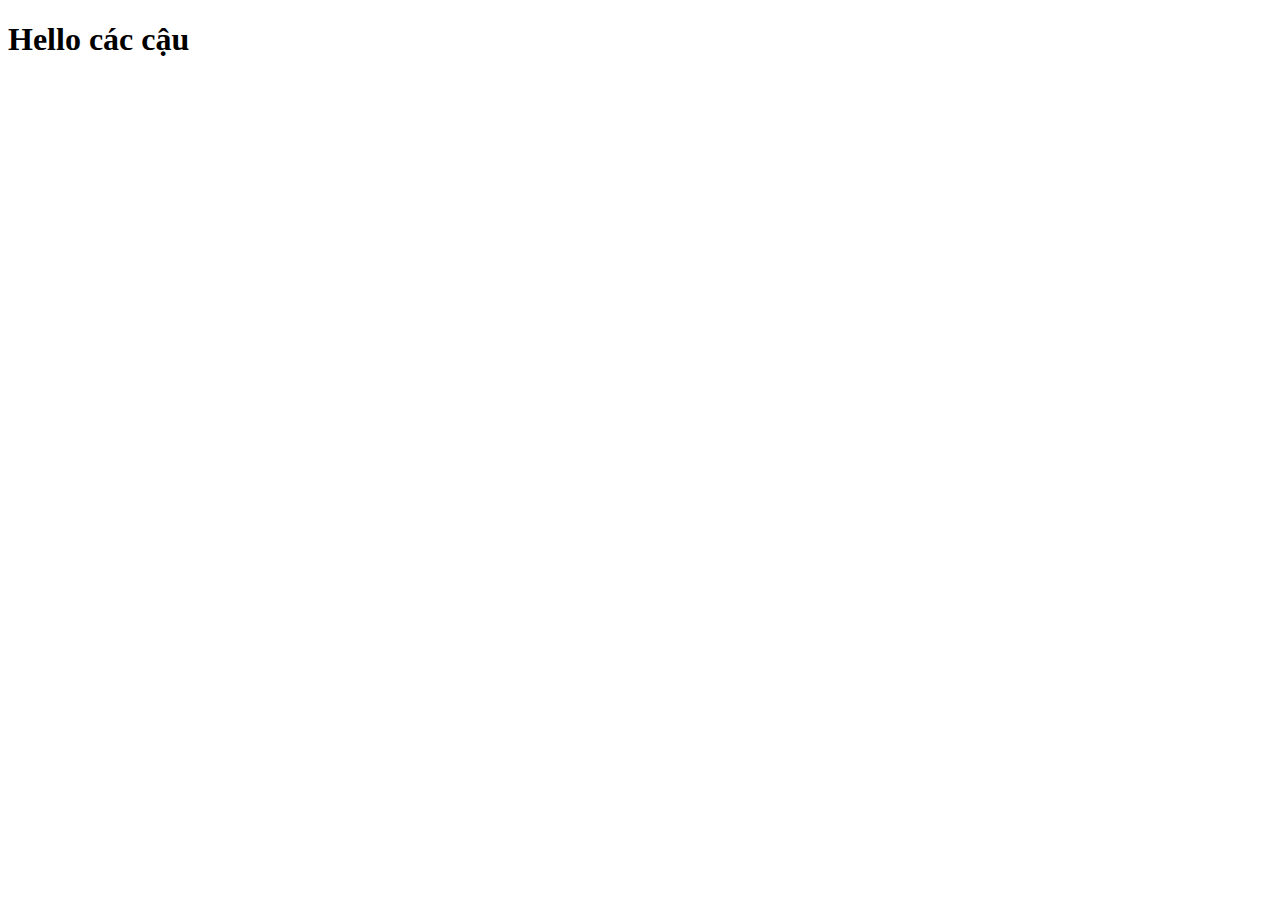
==== index.html @ 02ed8469 "create source code" ====
<!doctype html>
<html lang="en">
<head>
    <meta charset="UTF-8">
    <meta name="viewport"
          content="width=device-width, user-scalable=no, initial-scale=1.0, maximum-scale=1.0, minimum-scale=1.0">
    <meta http-equiv="X-UA-Compatible" content="ie=edge">
    <title>Document</title>
</head>

<body>
    <h1>Hello các cậu</h1>

</body>
</html>
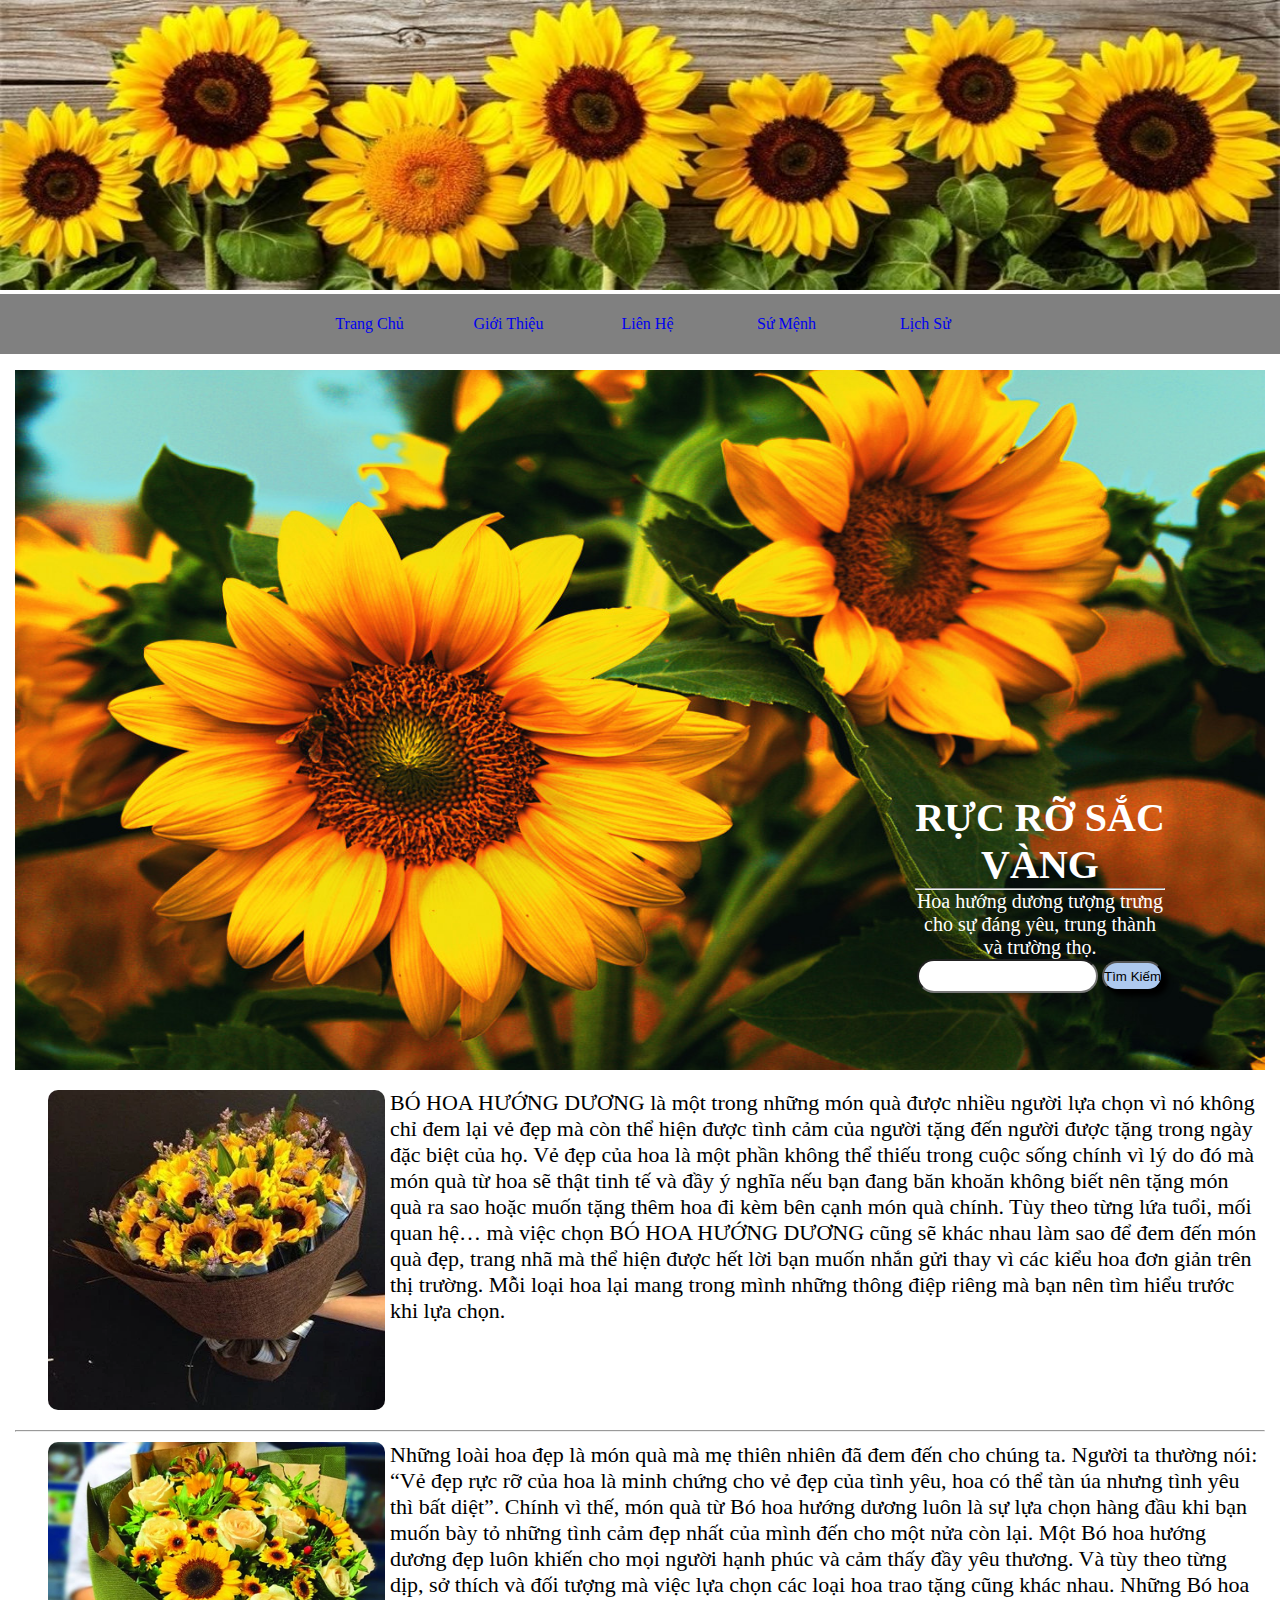
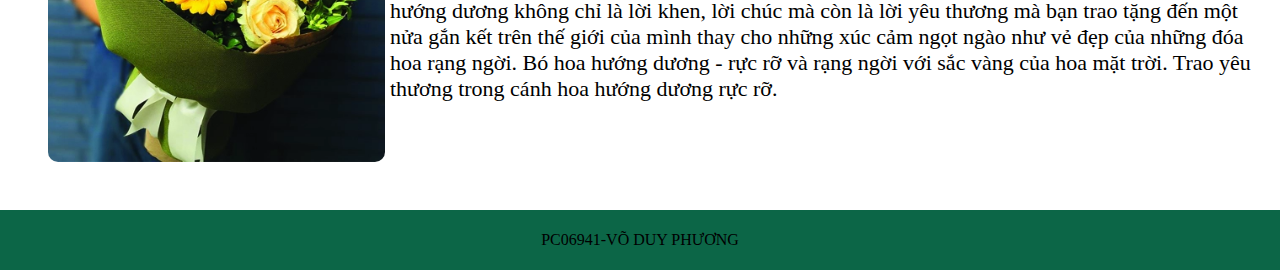
==== commit 012b5071: "create source code" ====
--- a/index.html
+++ b/index.html
@@ -7,9 +7,77 @@
     <meta http-equiv="X-UA-Compatible" content="ie=edge">
     <title>Document</title>
 </head>
+<link rel="stylesheet" href="css/style.css">
+<body>
+    <div class="container">
+        <header>
+           <div class="img-header">
+               <img src="images/background-header.jpg">
+           </div>
 
-<body>
-    <h1>Hello các cậu</h1>
+            <nav>
+                <ul>
+                    <li><a href="http://">Trang Chủ</a></li>
+                    <li><a href="http://">Giới Thiệu</a></li>
+                    <li>
+                        <a href="http://">Liên Hệ</a>
+                        <ul class="sub-menu">
+                            <li><a href="http://">Số điện thoại</a></li>
+                            <li><a href="http://">Email</a></li>
+                        </ul>
+                    </li>
+                    <li><a href="http://">Sứ Mệnh</a></li>
+                    <li><a href="http://">Lịch Sử</a></li>
+                </ul>
+            </nav>
+            
+        </header>
+        <section class="banner">
+            <div class="img-banner">
+                <img src="images/banner.jpg">
+                <div class="text-parent">
+                    <div class="text-banner">
+                        <h2>RỰC RỠ SẮC </h2>
+                        <h2>VÀNG</h2>
+                        <hr>
+                        <p>Hoa hướng dương tượng trưng cho sự đáng yêu, trung thành và trường thọ.</p>
+                    </div>
+                    <div class="button-banner">
+                        <input type="text">
+                        <button type="submit">Tìm Kiếm</button>
+                    </div>
+                </div>
+            </div>
+        </section>
+        <div class="content">
+            <main>
+                <section class="item">
+                    <article>
+                        <div class="image-content">
+                            <img src="images/huongduong1.webp">
+                        </div>
+
+                        <div class="text">
+                            <p>BÓ HOA HƯỚNG DƯƠNG là một trong những món quà được nhiều người lựa chọn vì nó không chỉ đem lại vẻ đẹp mà còn thể hiện được tình cảm của người tặng đến người được tặng trong ngày đặc biệt của họ. Vẻ đẹp của hoa là một phần không thể thiếu trong cuộc sống chính vì lý do đó mà món quà từ hoa sẽ thật tinh tế và đầy ý nghĩa nếu bạn đang băn khoăn không biết nên tặng món quà ra sao hoặc muốn tặng thêm hoa đi kèm bên cạnh món quà chính. Tùy theo từng lứa tuổi, mối quan hệ… mà việc chọn BÓ HOA HƯỚNG DƯƠNG cũng sẽ khác nhau làm sao để đem đến món quà đẹp, trang nhã mà thể hiện được hết lời bạn muốn nhắn gửi thay vì các kiểu hoa đơn giản trên thị trường. Mỗi loại hoa lại mang trong mình những thông điệp riêng mà bạn nên tìm hiểu trước khi lựa chọn.</p>
+                        </div>
+                    </article>
+                    <hr>
+                    <article>
+                        <div class="image-content">
+                            <img src="images/huongduong2.webp">
+                        </div>
+                        <div class="text">
+                            <p>Những loài hoa đẹp là món quà mà mẹ thiên nhiên đã đem đến cho chúng ta. Người ta thường nói: “Vẻ đẹp rực rỡ của hoa là minh chứng cho vẻ đẹp của tình yêu, hoa có thể tàn úa nhưng tình yêu thì bất diệt”. Chính vì thế, món quà từ Bó hoa hướng dương luôn là sự lựa chọn hàng đầu khi bạn muốn bày tỏ những tình cảm đẹp nhất của mình đến cho một nửa còn lại. Một Bó hoa hướng dương đẹp luôn khiến cho mọi người hạnh phúc và cảm thấy đầy yêu thương. Và tùy theo từng dịp, sở thích và đối tượng mà việc lựa chọn các loại hoa trao tặng cũng khác nhau. Những Bó hoa hướng dương không chỉ là lời khen, lời chúc mà còn là lời yêu thương mà bạn trao tặng đến một nửa gắn kết trên thế giới của mình thay cho những xúc cảm ngọt ngào như vẻ đẹp của những đóa hoa rạng ngời. Bó hoa hướng dương - rực rỡ và rạng ngời với sắc vàng của hoa mặt trời. Trao yêu thương trong cánh hoa hướng dương rực rỡ.</p>
+                        </div>
+                    </article>
+                </section>
+            </main>
+        </div>
+
+        <footer>
+            <p>PC06941-VÕ DUY PHƯƠNG</p>
+        </footer>
+    </div>
 
 </body>
 </html>--- a/css/style.css
+++ b/css/style.css
@@ -0,0 +1,169 @@
+*{
+    margin: 0px;
+    padding: 0px;
+    font-style: roboto;
+}
+body{
+    background-color: white;
+    width: 100%;
+    max-width: 100%;
+}
+.container{
+    width: 100%;
+    margin: auto;
+}
+.container header{
+    height: 350px;
+    margin: 0px;
+    background-color: white;
+}
+
+header .img-header{
+    margin: 0px;
+}
+
+header .img-header img{
+    width: 100%;
+    height: 290px;
+}
+
+header nav{
+    height: 60px;
+    line-height: 60px;
+    background-color: gray;
+    margin: 0px;
+     display: flex;
+     justify-content: center;
+     align-items: center;
+
+}
+
+header nav ul{
+   overflow: hidden;
+}
+
+header nav ul li {
+    list-style: none;
+    margin-left: 15px;
+    text-align: center;
+    position: relative;
+    display: inline-block;
+}
+
+
+header nav ul li:hover{
+    color:white;
+    background-color: white;
+}
+
+header nav ul li{
+    width: 120px;
+    height: 60px;
+    line-height:60px;
+
+}
+
+header nav ul li .sub-menu{
+    position: absolute;
+    display: none;
+}
+
+header nav ul li:hover .sub-menu{
+    display: block;
+}
+
+a{
+    text-decoration: none;
+}
+
+
+.banner {
+    height: 700px;
+    margin: 20px 15px;
+    background-color: green;
+}
+
+.banner .img-banner{
+    position: relative;
+}
+
+.banner .img-banner img{
+    width:100%;
+    height:700px;
+}
+
+.banner .text-parent{
+    width: 20%;
+    height : 200px;
+    color: white;
+    position: absolute;
+    bottom: 80px;
+    right: 100px;
+    text-align: center;
+}
+
+.banner .text-parent h2{
+    font-size:40px;
+
+}
+
+.banner .text-parent p{
+    font-size:20px;
+}
+
+.banner .text-parent input,button{
+    height: 30px;
+    border-radius:30px;
+}
+
+.banner .text-parent button{
+    background-color: #AEC9EE;
+    box-shadow: 5px 5px 5px black;
+}
+
+.content{
+    height: 700px;
+    background-color: white;
+    margin: 20px 15px;
+}
+
+.content main .item article {
+    display: block;
+    height: 330px;
+    margin: 10px 0;
+}
+
+.content main .item article .image-content{
+    width:30%;
+    float:left;
+    position: relative;
+}
+
+.content main .item article .image-content img{
+    width:90%;
+    height: 320px;
+    border-radius:10px;
+    position: absolute;
+    right: 5px;
+
+}
+
+.content main .item article .text{
+    width:70%;
+    font-size:22px;
+    float:right;
+}
+
+
+footer{
+    background-color: #0C6647;
+    height: 60px;
+    line-height:60px;
+    text-align: center;
+    margin-top: 20px;
+}
+
+
+
+
+
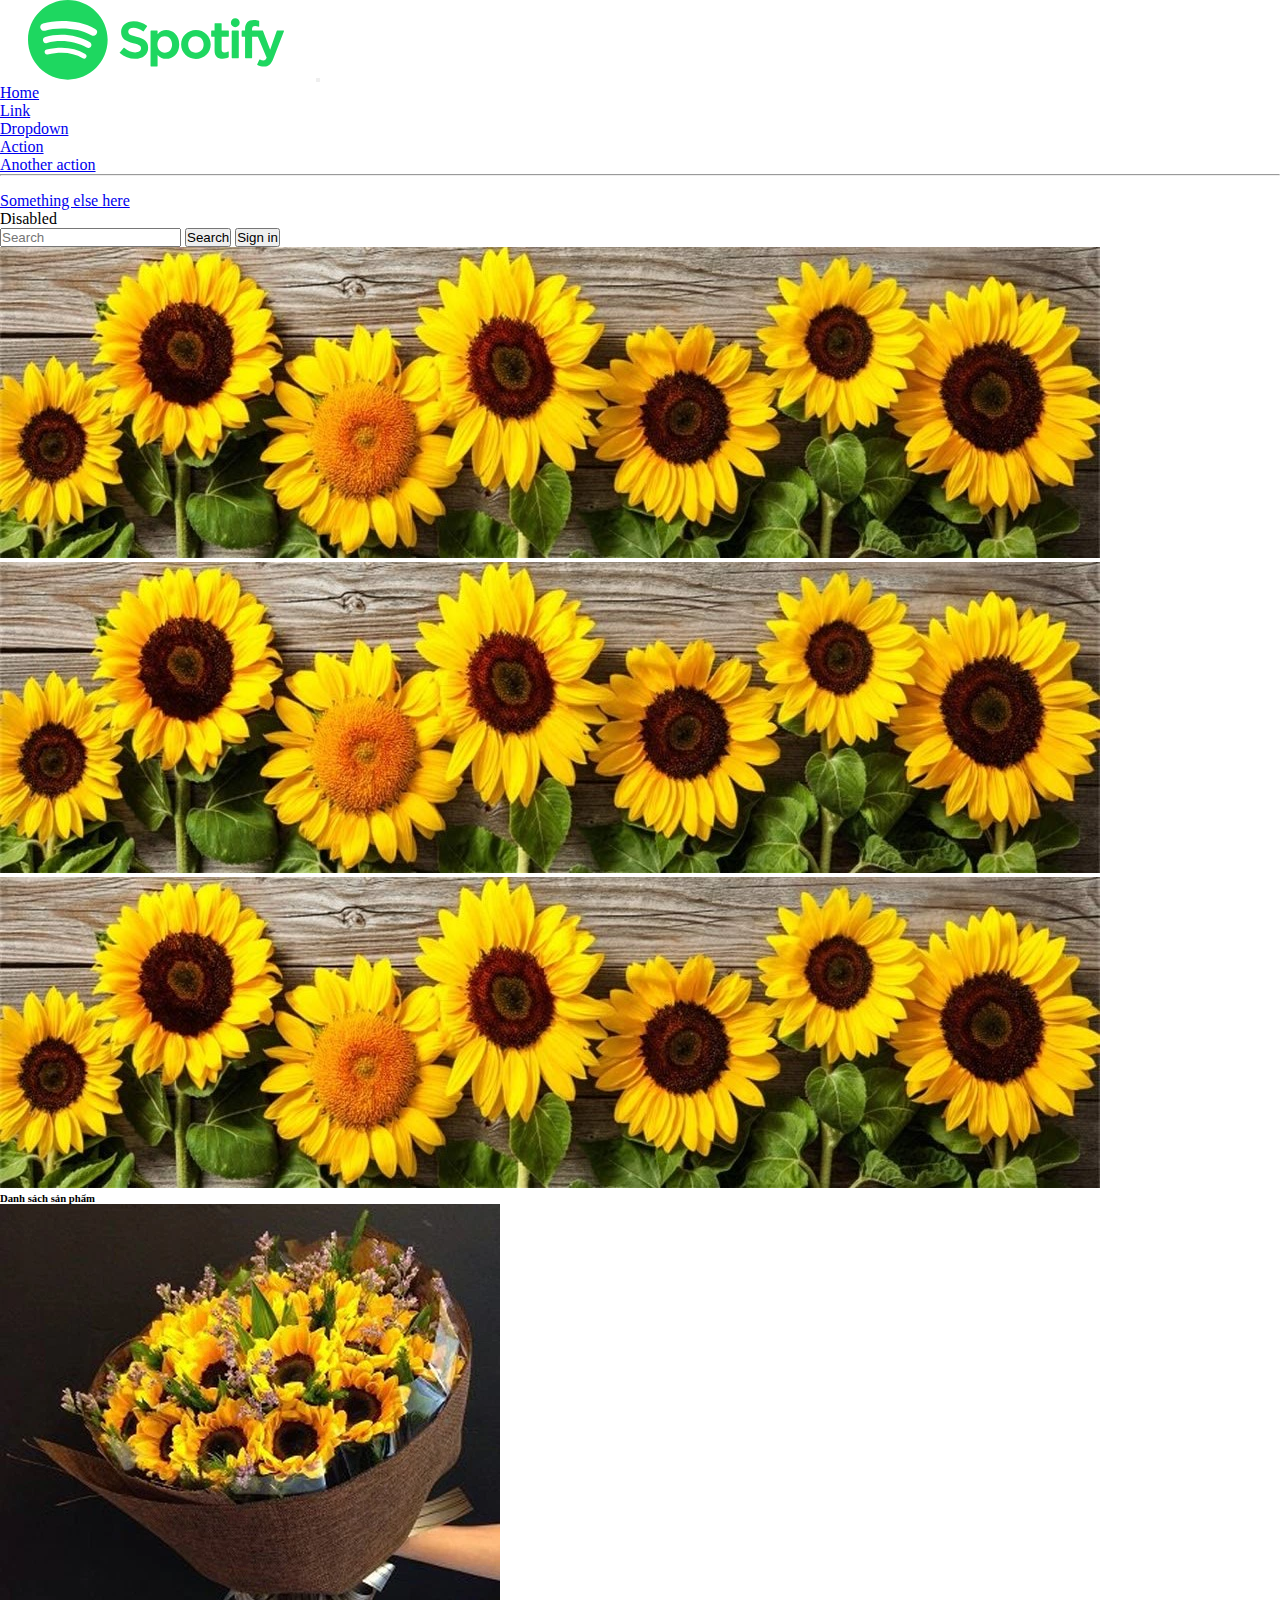
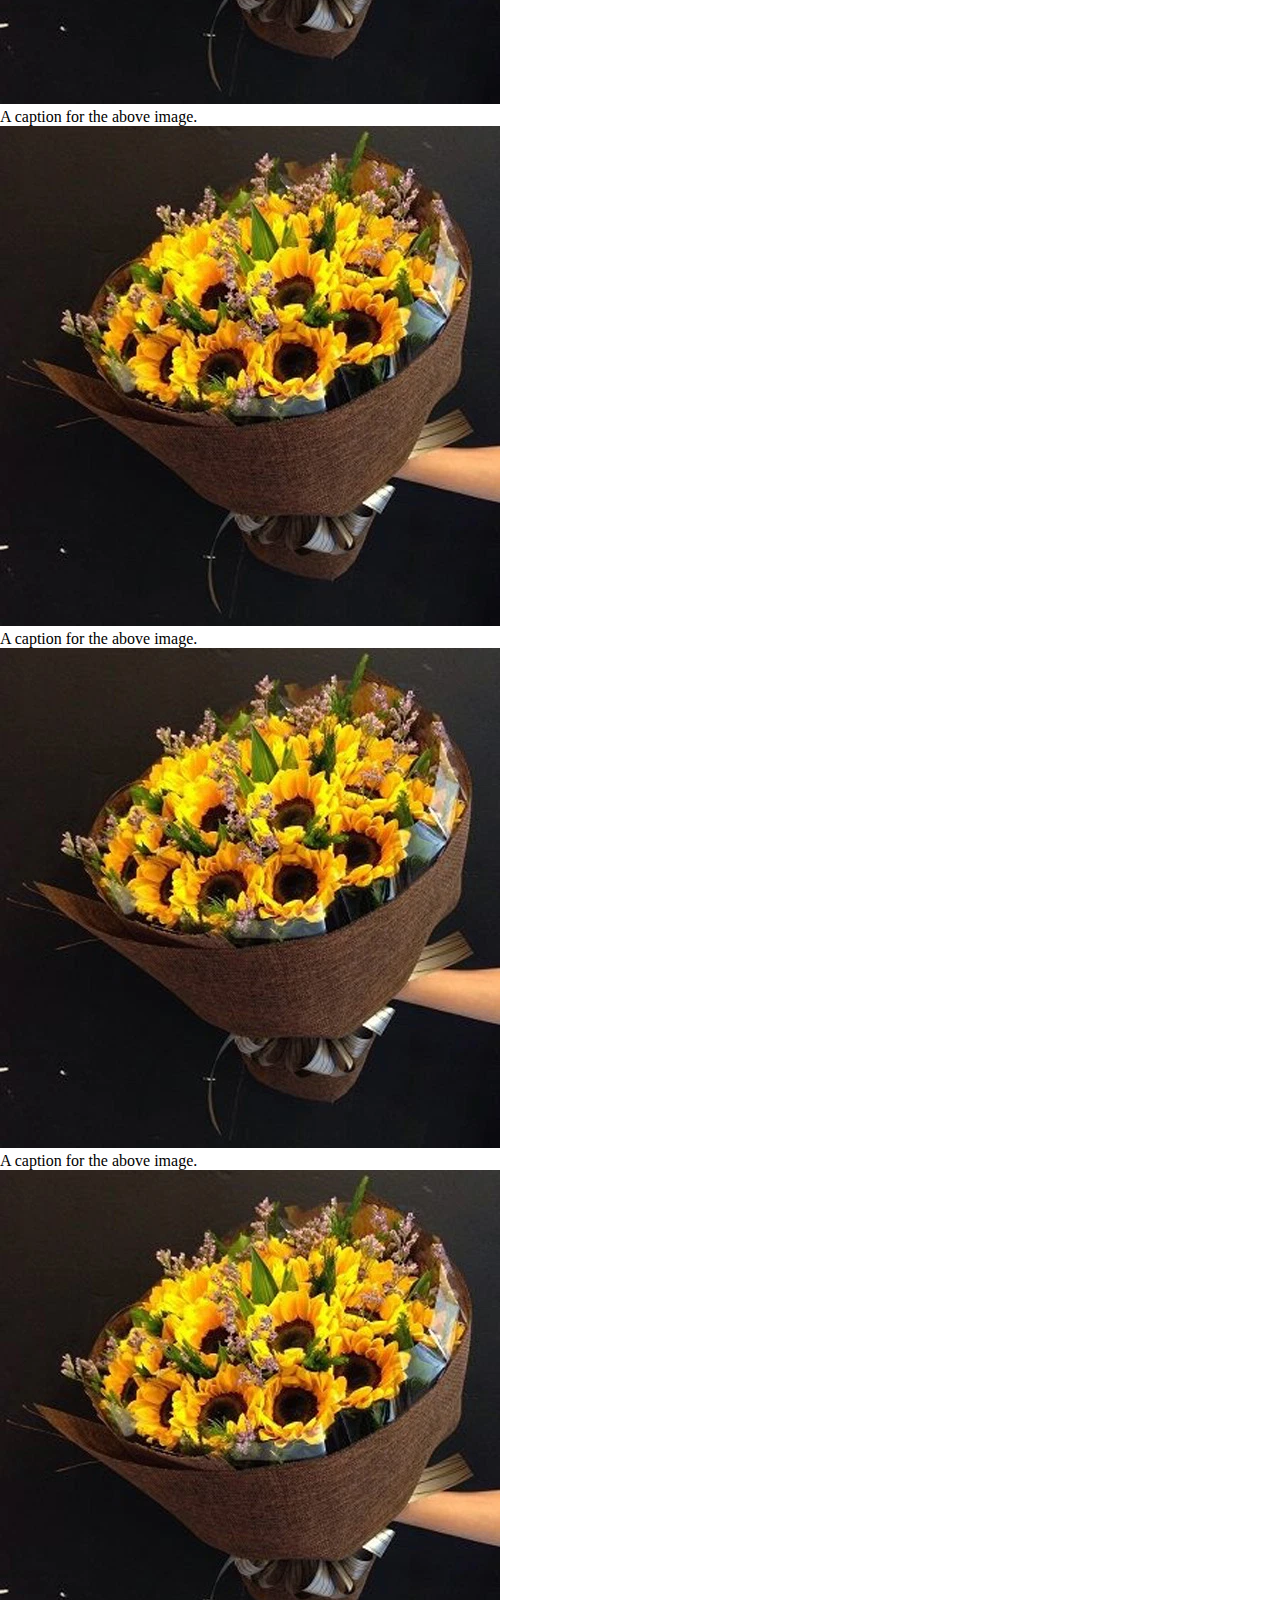
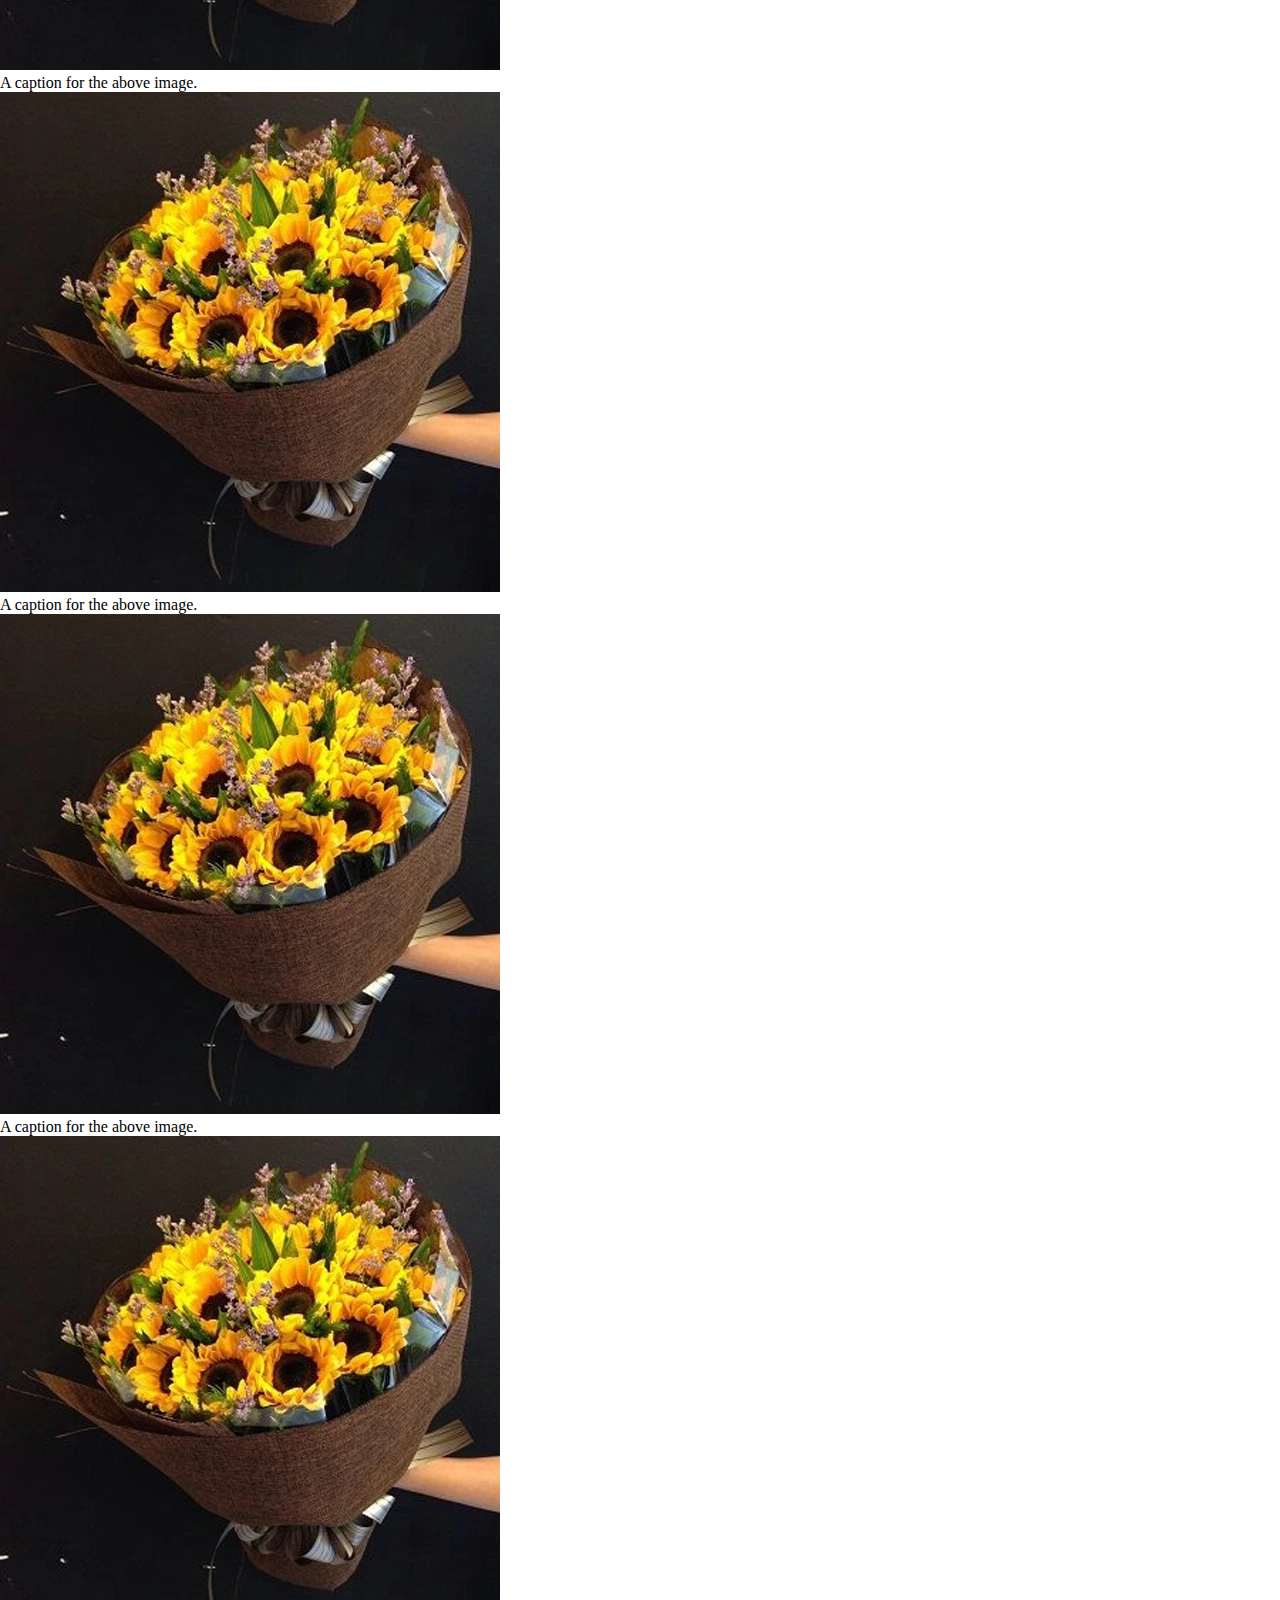
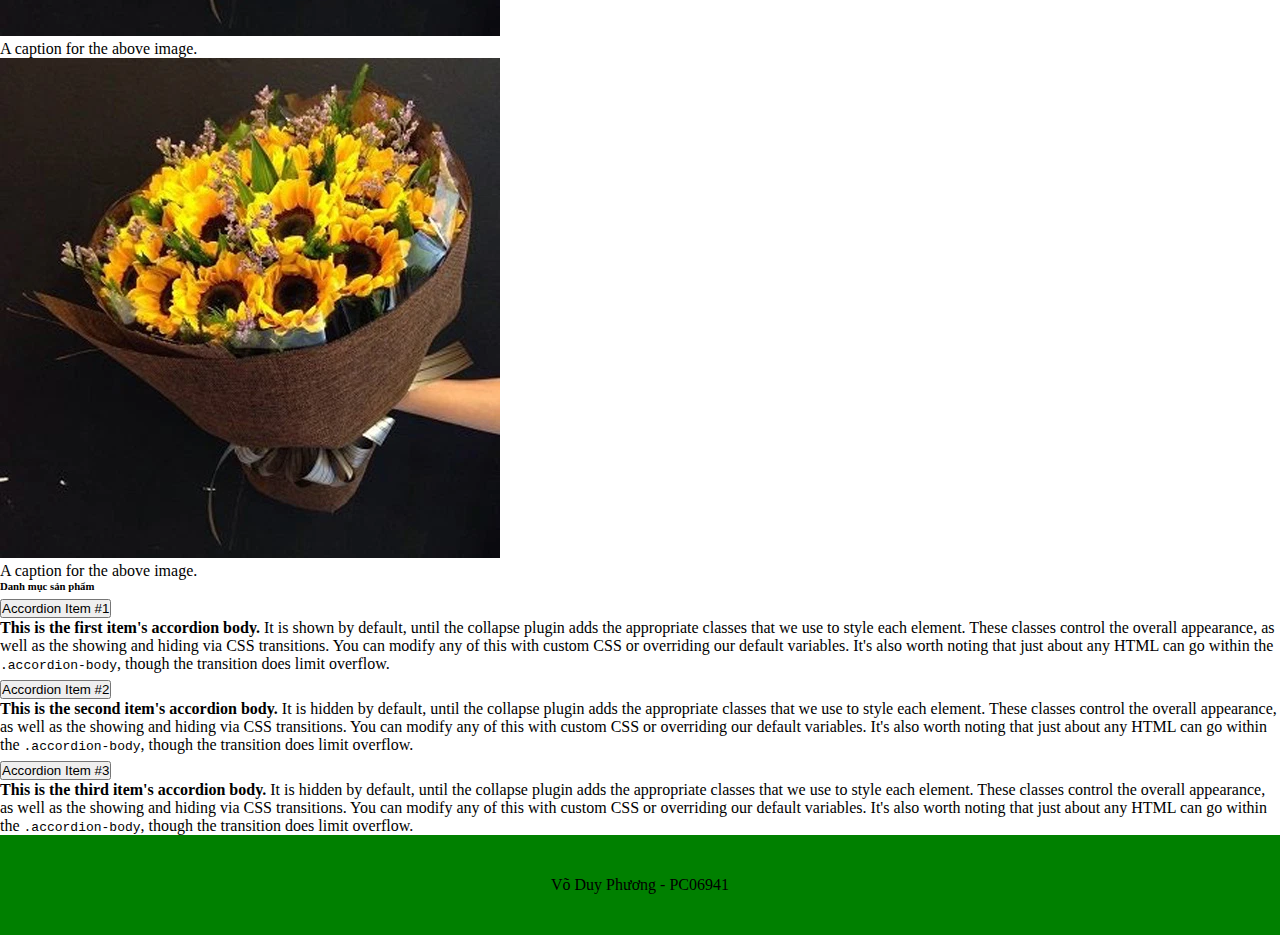
==== commit e9478469: "create source code" ====
--- a/index.html
+++ b/index.html
@@ -1,83 +1,176 @@
 <!doctype html>
 <html lang="en">
 <head>
-    <meta charset="UTF-8">
-    <meta name="viewport"
-          content="width=device-width, user-scalable=no, initial-scale=1.0, maximum-scale=1.0, minimum-scale=1.0">
-    <meta http-equiv="X-UA-Compatible" content="ie=edge">
-    <title>Document</title>
+    <!-- Required meta tags -->
+    <meta charset="utf-8">
+    <meta name="viewport" content="width=device-width, initial-scale=1">
+
+    <!-- Bootstrap CSS -->
+    <link href="https://cdn.jsdelivr.net/npm/bootstrap@5.1.3/dist/css/bootstrap.min.css" rel="stylesheet" integrity="sha384-1BmE4kWBq78iYhFldvKuhfTAU6auU8tT94WrHftjDbrCEXSU1oBoqyl2QvZ6jIW3" crossorigin="anonymous">
+    <link rel="stylesheet" href="css/style.css">
+    <title>Hello, world!</title>
+
 </head>
-<link rel="stylesheet" href="css/style.css">
 <body>
-    <div class="container">
-        <header>
-           <div class="img-header">
-               <img src="images/background-header.jpg">
-           </div>
-
-            <nav>
-                <ul>
-                    <li><a href="http://">Trang Chủ</a></li>
-                    <li><a href="http://">Giới Thiệu</a></li>
-                    <li>
-                        <a href="http://">Liên Hệ</a>
-                        <ul class="sub-menu">
-                            <li><a href="http://">Số điện thoại</a></li>
-                            <li><a href="http://">Email</a></li>
+    <header class="header">
+        <div class="">
+            <nav class="navbar navbar-expand-lg navbar-light bg-light">
+                <div class="container-fluid">
+                    <a class="navbar-brand" href="#"><svg xmlns="http://www.w3.org/2000/svg" width="312" height="80" viewBox="0 0 512 160"><path fill="#1ED760" d="M79.655 0C35.664 0 0 35.663 0 79.654c0 43.993 35.664 79.653 79.655 79.653c43.996 0 79.656-35.66 79.656-79.653c0-43.988-35.66-79.65-79.657-79.65L79.655 0Zm36.53 114.884a4.963 4.963 0 0 1-6.83 1.646c-18.702-11.424-42.246-14.011-69.973-7.676a4.967 4.967 0 0 1-5.944-3.738a4.958 4.958 0 0 1 3.734-5.945c30.343-6.933 56.37-3.948 77.367 8.884a4.965 4.965 0 0 1 1.645 6.83Zm9.75-21.689c-1.799 2.922-5.622 3.845-8.543 2.047c-21.41-13.16-54.049-16.972-79.374-9.284a6.219 6.219 0 0 1-7.75-4.138a6.22 6.22 0 0 1 4.141-7.745c28.929-8.778 64.892-4.526 89.48 10.583c2.92 1.798 3.843 5.622 2.045 8.538Zm.836-22.585C101.1 55.362 58.742 53.96 34.231 61.4c-3.936 1.194-8.098-1.028-9.29-4.964a7.453 7.453 0 0 1 4.965-9.294c28.137-8.542 74.912-6.892 104.469 10.655a7.441 7.441 0 0 1 2.606 10.209c-2.092 3.54-6.677 4.707-10.206 2.605h-.004Zm89.944 2.922c-13.754-3.28-16.198-5.581-16.198-10.418c0-4.57 4.299-7.645 10.7-7.645c6.202 0 12.347 2.336 18.796 7.143c.19.145.437.203.675.165a.888.888 0 0 0 .6-.367l6.715-9.466a.903.903 0 0 0-.171-1.225c-7.676-6.157-16.313-9.15-26.415-9.15c-14.848 0-25.225 8.911-25.225 21.662c0 13.673 8.95 18.515 24.417 22.252c13.155 3.031 15.38 5.57 15.38 10.11c0 5.032-4.49 8.161-11.718 8.161c-8.028 0-14.582-2.71-21.906-9.046a.932.932 0 0 0-.656-.218a.89.89 0 0 0-.619.313l-7.533 8.96a.906.906 0 0 0 .086 1.256c8.522 7.61 19.004 11.624 30.323 11.624c16 0 26.339-8.742 26.339-22.277c.028-11.421-6.81-17.746-23.561-21.821l-.029-.013Zm59.792-13.564c-6.934 0-12.622 2.732-17.321 8.33v-6.3c0-.498-.4-.903-.894-.903h-12.318a.899.899 0 0 0-.894.902v70.009c0 .494.4.903.894.903h12.318a.901.901 0 0 0 .894-.903v-22.097c4.699 5.26 10.387 7.838 17.32 7.838c12.89 0 25.94-9.92 25.94-28.886c.019-18.97-13.032-28.894-25.93-28.894l-.01.001Zm11.614 28.893c0 9.653-5.945 16.397-14.468 16.397c-8.418 0-14.772-7.048-14.772-16.397c0-9.35 6.354-16.397 14.772-16.397c8.38 0 14.468 6.893 14.468 16.396Zm47.759-28.893c-16.598 0-29.601 12.78-29.601 29.1c0 16.143 12.917 28.784 29.401 28.784c16.655 0 29.696-12.736 29.696-28.991c0-16.2-12.955-28.89-29.496-28.89v-.003Zm0 45.385c-8.827 0-15.485-7.096-15.485-16.497c0-9.444 6.43-16.298 15.285-16.298c8.884 0 15.58 7.093 15.58 16.504c0 9.443-6.468 16.291-15.38 16.291Zm64.937-44.258h-13.554V47.24c0-.497-.4-.902-.894-.902H374.05a.906.906 0 0 0-.904.902v13.855h-5.916a.899.899 0 0 0-.894.902v10.584a.9.9 0 0 0 .894.903h5.916v27.39c0 11.062 5.508 16.674 16.38 16.674c4.413 0 8.075-.914 11.528-2.873a.88.88 0 0 0 .457-.78v-10.083a.896.896 0 0 0-.428-.76a.873.873 0 0 0-.876-.039c-2.368 1.19-4.66 1.741-7.229 1.741c-3.947 0-5.716-1.798-5.716-5.812V73.49h13.554a.899.899 0 0 0 .894-.903V62.003a.873.873 0 0 0-.884-.903l-.01-.005Zm47.217.054v-1.702c0-5.006 1.921-7.238 6.22-7.238c2.57 0 4.633.51 6.945 1.28a.895.895 0 0 0 1.18-.858l-.001-10.377a.891.891 0 0 0-.637-.865c-2.435-.726-5.555-1.47-10.235-1.47c-11.367 0-17.388 6.405-17.388 18.516v2.606h-5.916a.906.906 0 0 0-.904.902v10.638c0 .497.41.903.904.903h5.916v42.237c0 .504.41.904.904.904h12.308c.504 0 .904-.4.904-.904V73.487h11.5l17.616 42.234c-1.998 4.433-3.967 5.317-6.65 5.317c-2.168 0-4.46-.646-6.79-1.93a.98.98 0 0 0-.714-.067a.896.896 0 0 0-.533.485l-4.175 9.16a.9.9 0 0 0 .39 1.17c4.356 2.359 8.284 3.367 13.145 3.367c9.093 0 14.125-4.242 18.548-15.637l21.364-55.204a.88.88 0 0 0-.095-.838a.878.878 0 0 0-.733-.392h-12.822a.901.901 0 0 0-.856.605l-13.136 37.509l-14.382-37.534a.898.898 0 0 0-.837-.58h-21.04v-.003Zm-27.375-.054h-12.318a.907.907 0 0 0-.903.902v53.724c0 .504.409.904.903.904h12.318c.495 0 .904-.4.904-.904v-53.72a.9.9 0 0 0-.904-.903v-.003Zm-6.088-24.464c-4.88 0-8.836 3.95-8.836 8.828a8.835 8.835 0 0 0 8.836 8.836c4.88 0 8.827-3.954 8.827-8.836a8.83 8.83 0 0 0-8.827-8.828Z"/></svg></a>
+                    <button class="navbar-toggler" type="button" data-bs-toggle="collapse" data-bs-target="#navbarSupportedContent" aria-controls="navbarSupportedContent" aria-expanded="false" aria-label="Toggle navigation">
+                        <span class="navbar-toggler-icon"></span>
+                    </button>
+                    <div class="collapse navbar-collapse" id="navbarSupportedContent">
+                        <ul class="navbar-nav me-auto mb-2 mb-lg-0">
+                            <li class="nav-item">
+                                <a class="nav-link active" aria-current="page" href="#">Home</a>
+                            </li>
+                            <li class="nav-item">
+                                <a class="nav-link" href="#">Link</a>
+                            </li>
+                            <li class="nav-item dropdown">
+                                <a class="nav-link dropdown-toggle" href="#" id="navbarDropdown" role="button" data-bs-toggle="dropdown" aria-expanded="false">
+                                    Dropdown
+                                </a>
+                                <ul class="dropdown-menu" aria-labelledby="navbarDropdown">
+                                    <li><a class="dropdown-item" href="#">Action</a></li>
+                                    <li><a class="dropdown-item" href="#">Another action</a></li>
+                                    <li><hr class="dropdown-divider"></li>
+                                    <li><a class="dropdown-item" href="#">Something else here</a></li>
+                                </ul>
+                            </li>
+                            <li class="nav-item">
+                                <a class="nav-link disabled">Disabled</a>
+                            </li>
                         </ul>
-                    </li>
-                    <li><a href="http://">Sứ Mệnh</a></li>
-                    <li><a href="http://">Lịch Sử</a></li>
-                </ul>
-            </nav>
-            
-        </header>
-        <section class="banner">
-            <div class="img-banner">
-                <img src="images/banner.jpg">
-                <div class="text-parent">
-                    <div class="text-banner">
-                        <h2>RỰC RỠ SẮC </h2>
-                        <h2>VÀNG</h2>
-                        <hr>
-                        <p>Hoa hướng dương tượng trưng cho sự đáng yêu, trung thành và trường thọ.</p>
-                    </div>
-                    <div class="button-banner">
-                        <input type="text">
-                        <button type="submit">Tìm Kiếm</button>
+                        <form class="d-flex">
+                            <input class="form-control me-2" type="search" placeholder="Search" aria-label="Search">
+                            <button class="btn btn-outline-success" type="submit">Search</button>
+                            <a href="pages/login.html"><button type="button" class="btn btn-primary ms-3" >Sign in</button></a>
+                        </form>
                     </div>
                 </div>
+            </nav>
+        </div>
+    </header>
+
+    <main class="container mt-3">
+
+        <div id="carouselExampleSlidesOnly" class="carousel slide" data-bs-ride="carousel">
+            <div class="carousel-inner">
+                <div class="carousel-item active">
+                    <img src="images/background-header.jpg" class="d-block w-100" alt="...">
+                </div>
+                <div class="carousel-item">
+                    <img src="images/background-header.jpg" class="d-block w-100" alt="...">
+                </div>
+                <div class="carousel-item">
+                    <img src="images/background-header.jpg" class="d-block w-100" alt="...">
+                </div>
             </div>
-        </section>
-        <div class="content">
-            <main>
-                <section class="item">
-                    <article>
-                        <div class="image-content">
-                            <img src="images/huongduong1.webp">
-                        </div>
-
-                        <div class="text">
-                            <p>BÓ HOA HƯỚNG DƯƠNG là một trong những món quà được nhiều người lựa chọn vì nó không chỉ đem lại vẻ đẹp mà còn thể hiện được tình cảm của người tặng đến người được tặng trong ngày đặc biệt của họ. Vẻ đẹp của hoa là một phần không thể thiếu trong cuộc sống chính vì lý do đó mà món quà từ hoa sẽ thật tinh tế và đầy ý nghĩa nếu bạn đang băn khoăn không biết nên tặng món quà ra sao hoặc muốn tặng thêm hoa đi kèm bên cạnh món quà chính. Tùy theo từng lứa tuổi, mối quan hệ… mà việc chọn BÓ HOA HƯỚNG DƯƠNG cũng sẽ khác nhau làm sao để đem đến món quà đẹp, trang nhã mà thể hiện được hết lời bạn muốn nhắn gửi thay vì các kiểu hoa đơn giản trên thị trường. Mỗi loại hoa lại mang trong mình những thông điệp riêng mà bạn nên tìm hiểu trước khi lựa chọn.</p>
-                        </div>
-                    </article>
-                    <hr>
-                    <article>
-                        <div class="image-content">
-                            <img src="images/huongduong2.webp">
-                        </div>
-                        <div class="text">
-                            <p>Những loài hoa đẹp là món quà mà mẹ thiên nhiên đã đem đến cho chúng ta. Người ta thường nói: “Vẻ đẹp rực rỡ của hoa là minh chứng cho vẻ đẹp của tình yêu, hoa có thể tàn úa nhưng tình yêu thì bất diệt”. Chính vì thế, món quà từ Bó hoa hướng dương luôn là sự lựa chọn hàng đầu khi bạn muốn bày tỏ những tình cảm đẹp nhất của mình đến cho một nửa còn lại. Một Bó hoa hướng dương đẹp luôn khiến cho mọi người hạnh phúc và cảm thấy đầy yêu thương. Và tùy theo từng dịp, sở thích và đối tượng mà việc lựa chọn các loại hoa trao tặng cũng khác nhau. Những Bó hoa hướng dương không chỉ là lời khen, lời chúc mà còn là lời yêu thương mà bạn trao tặng đến một nửa gắn kết trên thế giới của mình thay cho những xúc cảm ngọt ngào như vẻ đẹp của những đóa hoa rạng ngời. Bó hoa hướng dương - rực rỡ và rạng ngời với sắc vàng của hoa mặt trời. Trao yêu thương trong cánh hoa hướng dương rực rỡ.</p>
-                        </div>
-                    </article>
-                </section>
-            </main>
         </div>
 
-        <footer>
-            <p>PC06941-VÕ DUY PHƯƠNG</p>
-        </footer>
-    </div>
+        <div class="row mt-3">
+            <div class="col-sm-9">
+                <h6>Danh sách sản phẩm</h6>
+                <article class="row">
+                    <figure class="col-sm-3 figure">
+                        <img src="images/huongduong1.webp" class="figure-img img-fluid rounded" alt="...">
+                        <figcaption class="figure-caption">A caption for the above image.</figcaption>
+                    </figure>
+                    <figure class="col-sm-3 figure">
+                        <img src="images/huongduong1.webp" class="figure-img img-fluid rounded" alt="...">
+                        <figcaption class="figure-caption">A caption for the above image.</figcaption>
+                    </figure>
+                    <figure class="col-sm-3 figure">
+                        <img src="images/huongduong1.webp" class="figure-img img-fluid rounded" alt="...">
+                        <figcaption class="figure-caption">A caption for the above image.</figcaption>
+                    </figure>
+                    <figure class="col-sm-3 figure">
+                        <img src="images/huongduong1.webp" class="figure-img img-fluid rounded" alt="...">
+                        <figcaption class="figure-caption">A caption for the above image.</figcaption>
+                    </figure>
 
+                    <figure class="col-sm-3 figure">
+                        <img src="images/huongduong1.webp" class="figure-img img-fluid rounded" alt="...">
+                        <figcaption class="figure-caption">A caption for the above image.</figcaption>
+                    </figure>
+                    <figure class="col-sm-3 figure">
+                        <img src="images/huongduong1.webp" class="figure-img img-fluid rounded" alt="...">
+                        <figcaption class="figure-caption">A caption for the above image.</figcaption>
+                    </figure>
+                    <figure class="col-sm-3 figure">
+                        <img src="images/huongduong1.webp" class="figure-img img-fluid rounded" alt="...">
+                        <figcaption class="figure-caption">A caption for the above image.</figcaption>
+                    </figure>
+                    <figure class="col-sm-3 figure">
+                        <img src="images/huongduong1.webp" class="figure-img img-fluid rounded" alt="...">
+                        <figcaption class="figure-caption">A caption for the above image.</figcaption>
+                    </figure>
+                </article>
+            </div>
+            <div class="col-sm-3">
+                <h6>Danh mục sản phẩm</h6>
+                <aside>
+                    <div class="accordion" id="accordionExample">
+                        <div class="accordion-item">
+                            <h2 class="accordion-header" id="headingOne">
+                                <button class="accordion-button" type="button" data-bs-toggle="collapse" data-bs-target="#collapseOne" aria-expanded="true" aria-controls="collapseOne">
+                                    Accordion Item #1
+                                </button>
+                            </h2>
+                            <div id="collapseOne" class="accordion-collapse collapse show" aria-labelledby="headingOne" data-bs-parent="#accordionExample">
+                                <div class="accordion-body">
+                                    <strong>This is the first item's accordion body.</strong> It is shown by default, until the collapse plugin adds the appropriate classes that we use to style each element. These classes control the overall appearance, as well as the showing and hiding via CSS transitions. You can modify any of this with custom CSS or overriding our default variables. It's also worth noting that just about any HTML can go within the <code>.accordion-body</code>, though the transition does limit overflow.
+                                </div>
+                            </div>
+                        </div>
+                        <div class="accordion-item">
+                            <h2 class="accordion-header" id="headingTwo">
+                                <button class="accordion-button collapsed" type="button" data-bs-toggle="collapse" data-bs-target="#collapseTwo" aria-expanded="false" aria-controls="collapseTwo">
+                                    Accordion Item #2
+                                </button>
+                            </h2>
+                            <div id="collapseTwo" class="accordion-collapse collapse" aria-labelledby="headingTwo" data-bs-parent="#accordionExample">
+                                <div class="accordion-body">
+                                    <strong>This is the second item's accordion body.</strong> It is hidden by default, until the collapse plugin adds the appropriate classes that we use to style each element. These classes control the overall appearance, as well as the showing and hiding via CSS transitions. You can modify any of this with custom CSS or overriding our default variables. It's also worth noting that just about any HTML can go within the <code>.accordion-body</code>, though the transition does limit overflow.
+                                </div>
+                            </div>
+                        </div>
+                        <div class="accordion-item">
+                            <h2 class="accordion-header" id="headingThree">
+                                <button class="accordion-button collapsed" type="button" data-bs-toggle="collapse" data-bs-target="#collapseThree" aria-expanded="false" aria-controls="collapseThree">
+                                    Accordion Item #3
+                                </button>
+                            </h2>
+                            <div id="collapseThree" class="accordion-collapse collapse" aria-labelledby="headingThree" data-bs-parent="#accordionExample">
+                                <div class="accordion-body">
+                                    <strong>This is the third item's accordion body.</strong> It is hidden by default, until the collapse plugin adds the appropriate classes that we use to style each element. These classes control the overall appearance, as well as the showing and hiding via CSS transitions. You can modify any of this with custom CSS or overriding our default variables. It's also worth noting that just about any HTML can go within the <code>.accordion-body</code>, though the transition does limit overflow.
+                                </div>
+                            </div>
+                        </div>
+                    </div>
+                </aside>
+            </div>
+        </div>
+    </main>
+
+
+    <footer class="footer">
+        Võ Duy Phương - PC06941
+    </footer>
+
+
+
+<!-- Optional JavaScript; choose one of the two! -->
+
+<!-- Option 1: Bootstrap Bundle with Popper -->
+<script src="https://cdn.jsdelivr.net/npm/bootstrap@5.1.3/dist/js/bootstrap.bundle.min.js" integrity="sha384-ka7Sk0Gln4gmtz2MlQnikT1wXgYsOg+OMhuP+IlRH9sENBO0LRn5q+8nbTov4+1p" crossorigin="anonymous"></script>
+
+<!-- Option 2: Separate Popper and Bootstrap JS -->
+<!--
+<script src="https://cdn.jsdelivr.net/npm/@popperjs/core@2.10.2/dist/umd/popper.min.js" integrity="sha384-7+zCNj/IqJ95wo16oMtfsKbZ9ccEh31eOz1HGyDuCQ6wgnyJNSYdrPa03rtR1zdB" crossorigin="anonymous"></script>
+<script src="https://cdn.jsdelivr.net/npm/bootstrap@5.1.3/dist/js/bootstrap.min.js" integrity="sha384-QJHtvGhmr9XOIpI6YVutG+2QOK9T+ZnN4kzFN1RtK3zEFEIsxhlmWl5/YESvpZ13" crossorigin="anonymous"></script>
+-->
 </body>
 </html>--- a/css/style.css
+++ b/css/style.css
@@ -1,169 +1,12 @@
 *{
     margin: 0px;
     padding: 0px;
-    font-style: roboto;
-}
-body{
-    background-color: white;
-    width: 100%;
-    max-width: 100%;
-}
-.container{
-    width: 100%;
-    margin: auto;
-}
-.container header{
-    height: 350px;
-    margin: 0px;
-    background-color: white;
-}
-
-header .img-header{
-    margin: 0px;
-}
-
-header .img-header img{
-    width: 100%;
-    height: 290px;
-}
-
-header nav{
-    height: 60px;
-    line-height: 60px;
-    background-color: gray;
-    margin: 0px;
-     display: flex;
-     justify-content: center;
-     align-items: center;
-
-}
-
-header nav ul{
-   overflow: hidden;
-}
-
-header nav ul li {
-    list-style: none;
-    margin-left: 15px;
-    text-align: center;
-    position: relative;
-    display: inline-block;
 }
 
 
-header nav ul li:hover{
-    color:white;
-    background-color: white;
-}
-
-header nav ul li{
-    width: 120px;
-    height: 60px;
-    line-height:60px;
-
-}
-
-header nav ul li .sub-menu{
-    position: absolute;
-    display: none;
-}
-
-header nav ul li:hover .sub-menu{
-    display: block;
-}
-
-a{
-    text-decoration: none;
-}
-
-
-.banner {
-    height: 700px;
-    margin: 20px 15px;
+.footer{
+    height: 100px;
     background-color: green;
-}
-
-.banner .img-banner{
-    position: relative;
-}
-
-.banner .img-banner img{
-    width:100%;
-    height:700px;
-}
-
-.banner .text-parent{
-    width: 20%;
-    height : 200px;
-    color: white;
-    position: absolute;
-    bottom: 80px;
-    right: 100px;
     text-align: center;
-}
-
-.banner .text-parent h2{
-    font-size:40px;
-
-}
-
-.banner .text-parent p{
-    font-size:20px;
-}
-
-.banner .text-parent input,button{
-    height: 30px;
-    border-radius:30px;
-}
-
-.banner .text-parent button{
-    background-color: #AEC9EE;
-    box-shadow: 5px 5px 5px black;
-}
-
-.content{
-    height: 700px;
-    background-color: white;
-    margin: 20px 15px;
-}
-
-.content main .item article {
-    display: block;
-    height: 330px;
-    margin: 10px 0;
-}
-
-.content main .item article .image-content{
-    width:30%;
-    float:left;
-    position: relative;
-}
-
-.content main .item article .image-content img{
-    width:90%;
-    height: 320px;
-    border-radius:10px;
-    position: absolute;
-    right: 5px;
-
-}
-
-.content main .item article .text{
-    width:70%;
-    font-size:22px;
-    float:right;
-}
-
-
-footer{
-    background-color: #0C6647;
-    height: 60px;
-    line-height:60px;
-    text-align: center;
-    margin-top: 20px;
-}
-
-
-
-
-
+    line-height:100px
+}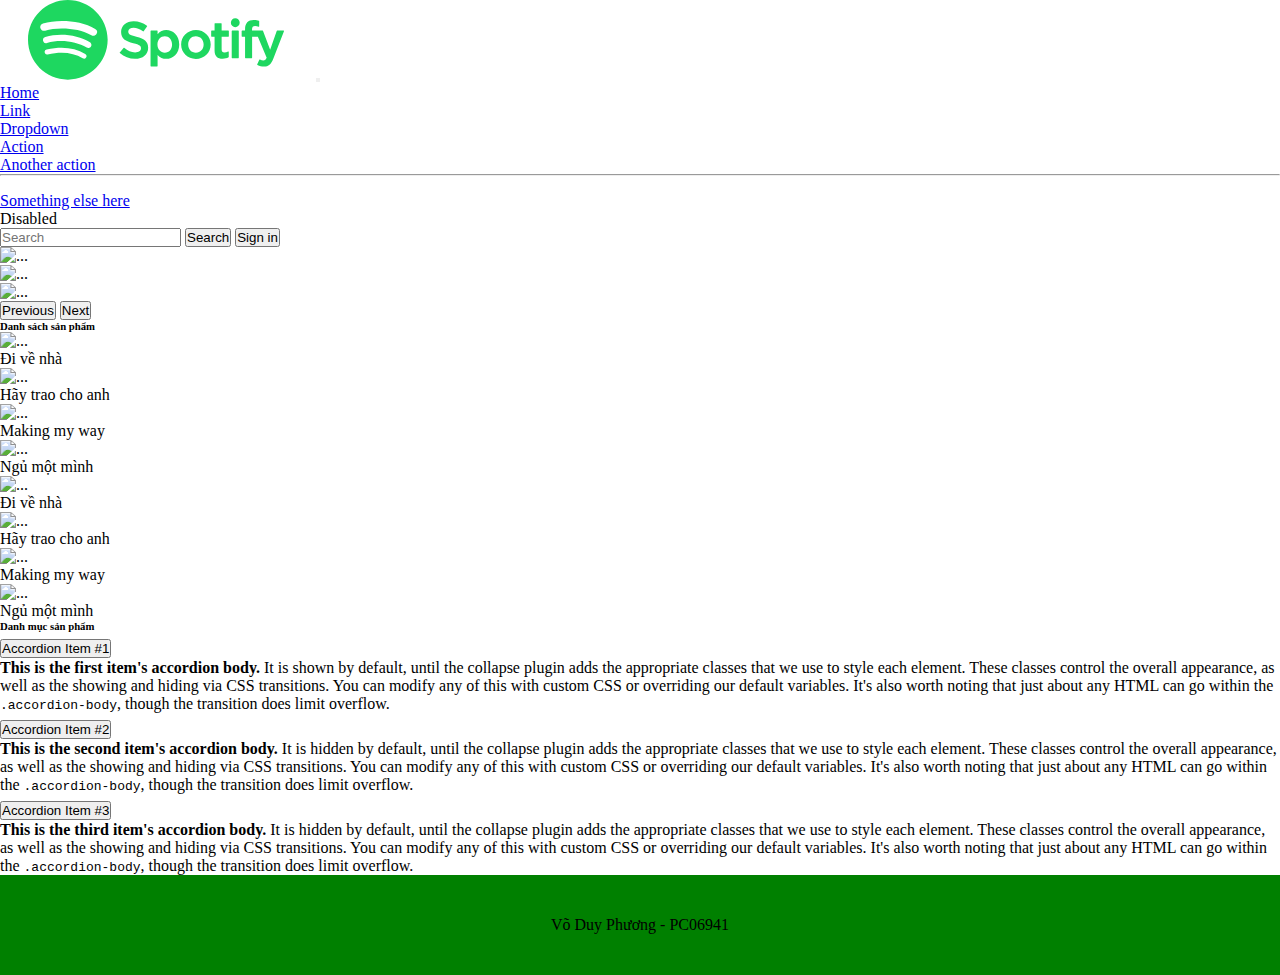
==== commit 462ba205: "create source code" ====
--- a/index.html
+++ b/index.html
@@ -56,57 +56,66 @@
 
     <main class="container mt-3">
 
-        <div id="carouselExampleSlidesOnly" class="carousel slide" data-bs-ride="carousel">
+        <div id="carouselExampleControls" class="carousel slide" data-bs-ride="carousel">
             <div class="carousel-inner">
                 <div class="carousel-item active">
-                    <img src="images/background-header.jpg" class="d-block w-100" alt="...">
+                    <img src="images/banner1.jpg" class="d-block w-100" alt="...">
                 </div>
                 <div class="carousel-item">
-                    <img src="images/background-header.jpg" class="d-block w-100" alt="...">
+                    <img src="images/banner2.jpg" class="d-block w-100" alt="...">
                 </div>
                 <div class="carousel-item">
-                    <img src="images/background-header.jpg" class="d-block w-100" alt="...">
+                    <img src="images/banner3.jpg" class="d-block w-100" alt="...">
                 </div>
             </div>
+            <button class="carousel-control-prev" type="button" data-bs-target="#carouselExampleControls" data-bs-slide="prev">
+                <span class="carousel-control-prev-icon" aria-hidden="true"></span>
+                <span class="visually-hidden">Previous</span>
+            </button>
+            <button class="carousel-control-next" type="button" data-bs-target="#carouselExampleControls" data-bs-slide="next">
+                <span class="carousel-control-next-icon" aria-hidden="true"></span>
+                <span class="visually-hidden">Next</span>
+            </button>
         </div>
 
         <div class="row mt-3">
             <div class="col-sm-9">
                 <h6>Danh sách sản phẩm</h6>
-                <article class="row">
-                    <figure class="col-sm-3 figure">
-                        <img src="images/huongduong1.webp" class="figure-img img-fluid rounded" alt="...">
-                        <figcaption class="figure-caption">A caption for the above image.</figcaption>
-                    </figure>
-                    <figure class="col-sm-3 figure">
-                        <img src="images/huongduong1.webp" class="figure-img img-fluid rounded" alt="...">
-                        <figcaption class="figure-caption">A caption for the above image.</figcaption>
-                    </figure>
-                    <figure class="col-sm-3 figure">
-                        <img src="images/huongduong1.webp" class="figure-img img-fluid rounded" alt="...">
-                        <figcaption class="figure-caption">A caption for the above image.</figcaption>
-                    </figure>
-                    <figure class="col-sm-3 figure">
-                        <img src="images/huongduong1.webp" class="figure-img img-fluid rounded" alt="...">
-                        <figcaption class="figure-caption">A caption for the above image.</figcaption>
-                    </figure>
+                <article class="row" id="showCart">
 
-                    <figure class="col-sm-3 figure">
-                        <img src="images/huongduong1.webp" class="figure-img img-fluid rounded" alt="...">
-                        <figcaption class="figure-caption">A caption for the above image.</figcaption>
-                    </figure>
-                    <figure class="col-sm-3 figure">
-                        <img src="images/huongduong1.webp" class="figure-img img-fluid rounded" alt="...">
-                        <figcaption class="figure-caption">A caption for the above image.</figcaption>
-                    </figure>
-                    <figure class="col-sm-3 figure">
-                        <img src="images/huongduong1.webp" class="figure-img img-fluid rounded" alt="...">
-                        <figcaption class="figure-caption">A caption for the above image.</figcaption>
-                    </figure>
-                    <figure class="col-sm-3 figure">
-                        <img src="images/huongduong1.webp" class="figure-img img-fluid rounded" alt="...">
-                        <figcaption class="figure-caption">A caption for the above image.</figcaption>
-                    </figure>
+<!--                    <figure class="col-sm-3 figure">-->
+<!--                        <img src="images/Hieuthuhai1.jpg" class="figure-img img-fluid rounded" alt="...">-->
+<!--                        <figcaption class="figure-caption">A caption for the above image.</figcaption>-->
+<!--                    </figure>-->
+<!--                    <figure class="col-sm-3 figure">-->
+<!--                        <img src="images/denvau1.jpg" class="figure-img img-fluid rounded" alt="...">-->
+<!--                        <figcaption class="figure-caption">Đi về nhà</figcaption>-->
+<!--                    </figure>-->
+<!--                    <figure class="col-sm-3 figure">-->
+<!--                        <img src="images/Hay-Trao-Cho-Anh.jpg" class="figure-img img-fluid rounded" alt="...">-->
+<!--                        <figcaption class="figure-caption">Hãy trao cho anh</figcaption>-->
+<!--                    </figure>-->
+<!--                    <figure class="col-sm-3 figure">-->
+<!--                        <img src="images/sontungmtp.jpg" class="figure-img img-fluid rounded" alt="...">-->
+<!--                        <figcaption class="figure-caption">Making my way</figcaption>-->
+<!--                    </figure>-->
+
+<!--                    <figure class="col-sm-3 figure">-->
+<!--                        <img src="images/Hieuthuhai1.jpg" class="figure-img img-fluid rounded" alt="...">-->
+<!--                        <figcaption class="figure-caption">Ngủ mọt mình</figcaption>-->
+<!--                    </figure>-->
+<!--                    <figure class="col-sm-3 figure">-->
+<!--                        <img src="images/denvau1.jpg" class="figure-img img-fluid rounded" alt="...">-->
+<!--                        <figcaption class="figure-caption">A caption for the above image.</figcaption>-->
+<!--                    </figure>-->
+<!--                    <figure class="col-sm-3 figure">-->
+<!--                        <img src="images/Hay-Trao-Cho-Anh.jpg" class="figure-img img-fluid rounded" alt="...">-->
+<!--                        <figcaption class="figure-caption">A caption for the above image.</figcaption>-->
+<!--                    </figure>-->
+<!--                    <figure class="col-sm-3 figure">-->
+<!--                        <img src="images/sontungmtp.jpg" class="figure-img img-fluid rounded" alt="...">-->
+<!--                        <figcaption class="figure-caption">A caption for the above image.</figcaption>-->
+<!--                    </figure>-->
                 </article>
             </div>
             <div class="col-sm-3">
@@ -172,5 +181,7 @@
 <script src="https://cdn.jsdelivr.net/npm/@popperjs/core@2.10.2/dist/umd/popper.min.js" integrity="sha384-7+zCNj/IqJ95wo16oMtfsKbZ9ccEh31eOz1HGyDuCQ6wgnyJNSYdrPa03rtR1zdB" crossorigin="anonymous"></script>
 <script src="https://cdn.jsdelivr.net/npm/bootstrap@5.1.3/dist/js/bootstrap.min.js" integrity="sha384-QJHtvGhmr9XOIpI6YVutG+2QOK9T+ZnN4kzFN1RtK3zEFEIsxhlmWl5/YESvpZ13" crossorigin="anonymous"></script>
 -->
+    <script src="js/productlLst.js"></script>
+    <script src="js/app.js"></script>
 </body>
 </html>